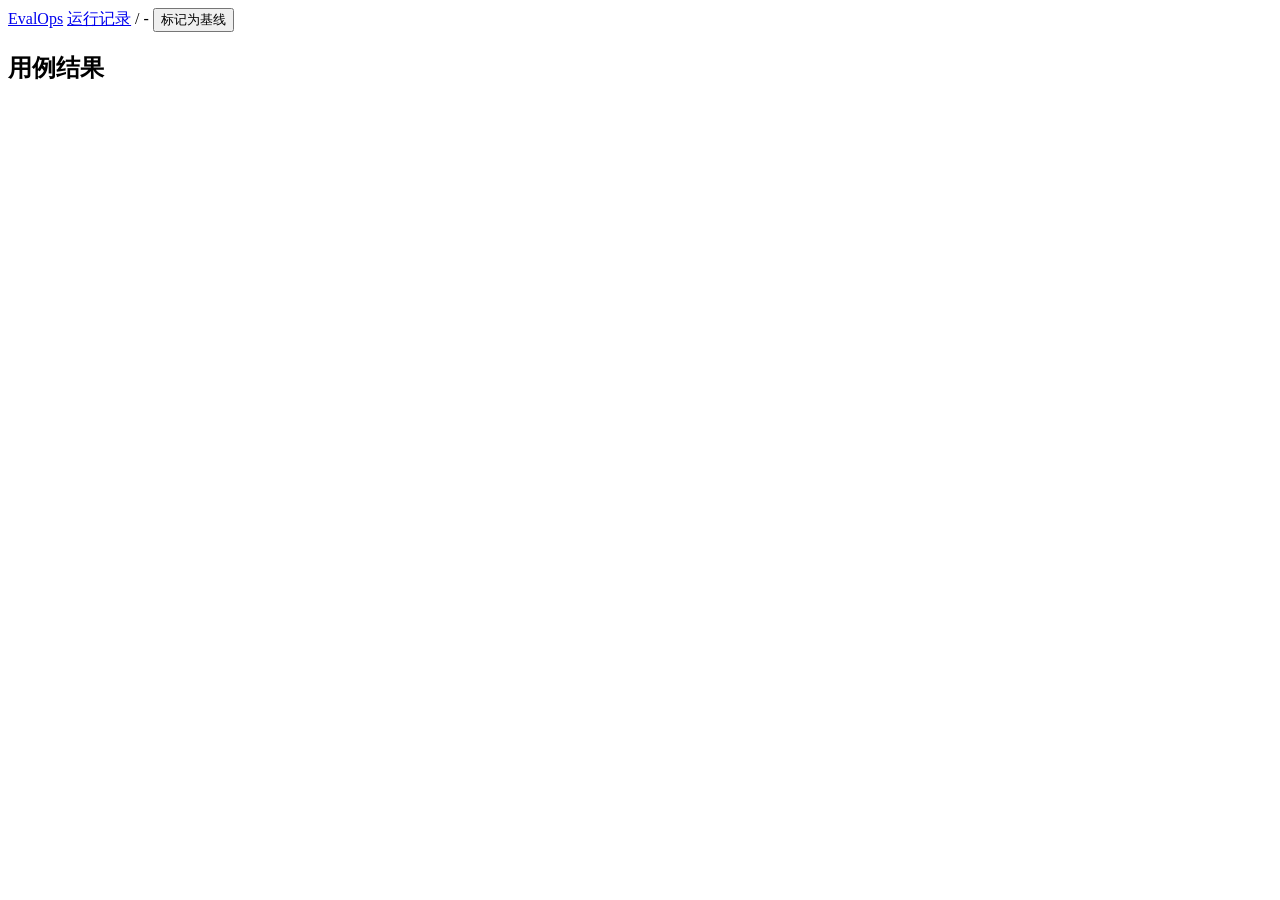
==== src/evalops/web/run.html @ fd8b50bb "feat: 增加可视化控制台与最小查询 API 新增 FastAPI 控制面（运行列表、运行详情、门禁对比、触发运行、标记基线）， 配套两个静态页面与 evalops serve 命令，让评测结果不依" ====
<!DOCTYPE html>
<html lang="zh-CN">
<head>
  <meta charset="utf-8">
  <meta name="viewport" content="width=device-width, initial-scale=1">
  <title>EvalOps · 运行详情</title>
  <link rel="stylesheet" href="/assets/app.css">
</head>
<body>
  <header class="topbar">
    <a class="brand" href="/">EvalOps</a>
    <a class="crumb" href="/">运行记录</a>
    <span class="crumb">/</span>
    <span class="crumb mono" id="run-crumb">-</span>
    <span class="grow"></span>
    <button class="btn ghost" id="mark-baseline" type="button">标记为基线</button>
  </header>

  <main class="page">
    <div id="banner"></div>
    <div class="metrics" id="metrics"></div>
    <section class="panel">
      <div class="panel-head">
        <h2>用例结果</h2>
        <span class="grow"></span>
        <span class="muted" id="run-meta"></span>
      </div>
      <div id="cases"></div>
    </section>
  </main>

  <script src="/assets/run.js"></script>
</body>
</html>
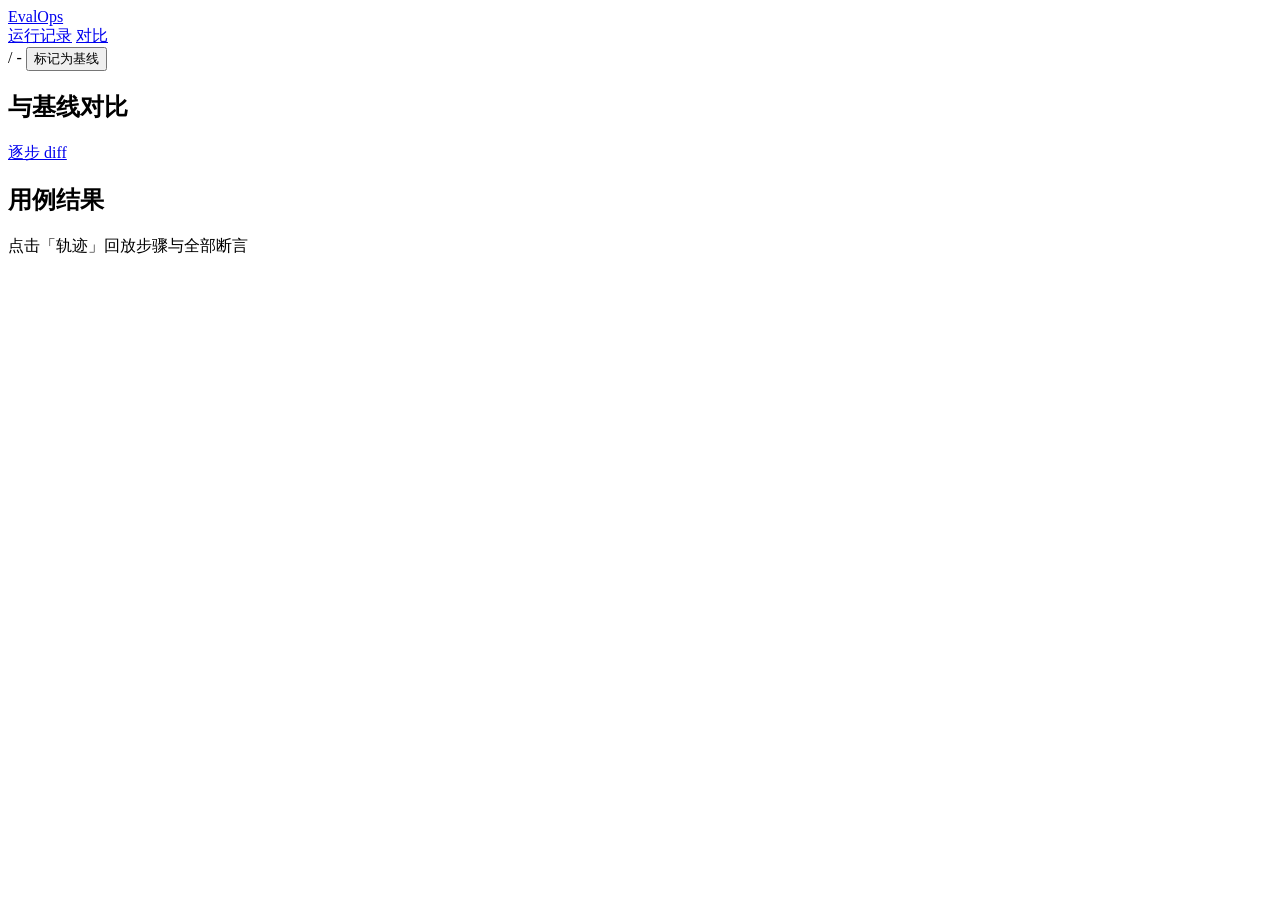
==== commit 318efeaf: "feat: 完成阶段 3 最小可视化前端 新增指标趋势、轨迹回放与运行对比页面，并补充 /api/diff 查询接口。" ====
--- a/src/evalops/web/run.html
+++ b/src/evalops/web/run.html
@@ -9,7 +9,10 @@
 <body>
   <header class="topbar">
     <a class="brand" href="/">EvalOps</a>
-    <a class="crumb" href="/">运行记录</a>
+    <nav class="nav">
+      <a href="/">运行记录</a>
+      <a href="/compare.html">对比</a>
+    </nav>
     <span class="crumb">/</span>
     <span class="crumb mono" id="run-crumb">-</span>
     <span class="grow"></span>
@@ -18,10 +21,21 @@
 
   <main class="page">
     <div id="banner"></div>
-    <div class="metrics" id="metrics"></div>
+    <div class="metrics cols-3" id="metrics"></div>
+
+    <section class="panel">
+      <div class="panel-head">
+        <h2>与基线对比</h2>
+        <span class="grow"></span>
+        <a class="btn ghost" id="diff-link" href="/compare.html">逐步 diff</a>
+      </div>
+      <div class="panel-body" id="compare-body"></div>
+    </section>
+
     <section class="panel">
       <div class="panel-head">
         <h2>用例结果</h2>
+        <span class="muted">点击「轨迹」回放步骤与全部断言</span>
         <span class="grow"></span>
         <span class="muted" id="run-meta"></span>
       </div>
@@ -29,6 +43,7 @@
     </section>
   </main>
 
+  <script src="/assets/common.js"></script>
   <script src="/assets/run.js"></script>
 </body>
 </html>
